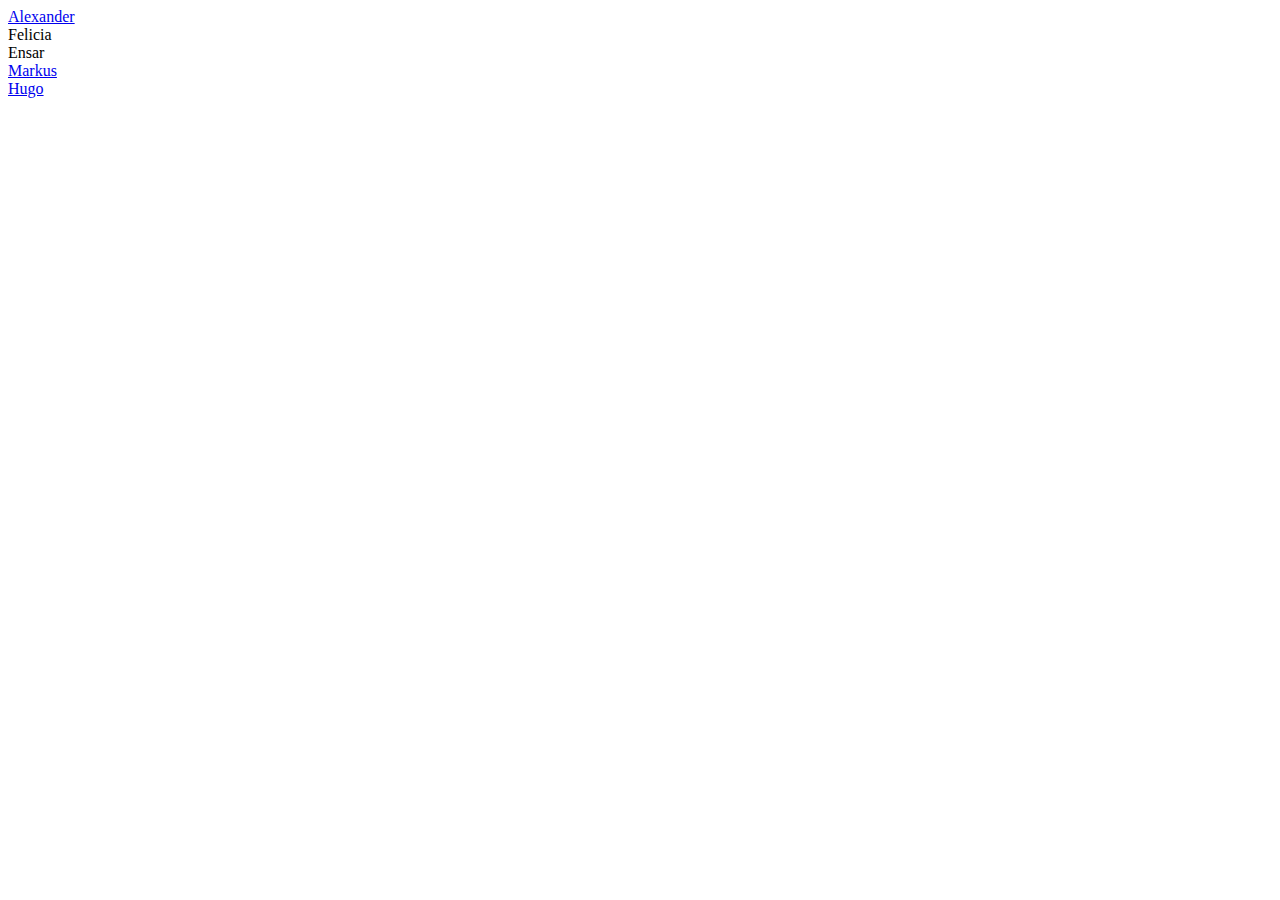
==== Index.html @ b018323b "Merge branch 'main' into hugocss" ====
<!DOCTYPE html>
<html lang="en">
<head>
    <meta charset="UTF-8">
    <meta name="viewport" content="width=device-width, initial-scale=1.0">
    <title>Hackathon - Grupp 3</title>
</head>
<body>
    
    <li><a href="alexander_dadeby.html">Alexander</a></li>
    <li>Felicia</li>
    <li>Ensar</li>
    <li><a href="markusgusthalin.html"> Markus</a></li>
    <li><a href="Hugo_Hellmansson/Hugo_Hellmansson.html">Hugo</a></li>
</body>
</html>
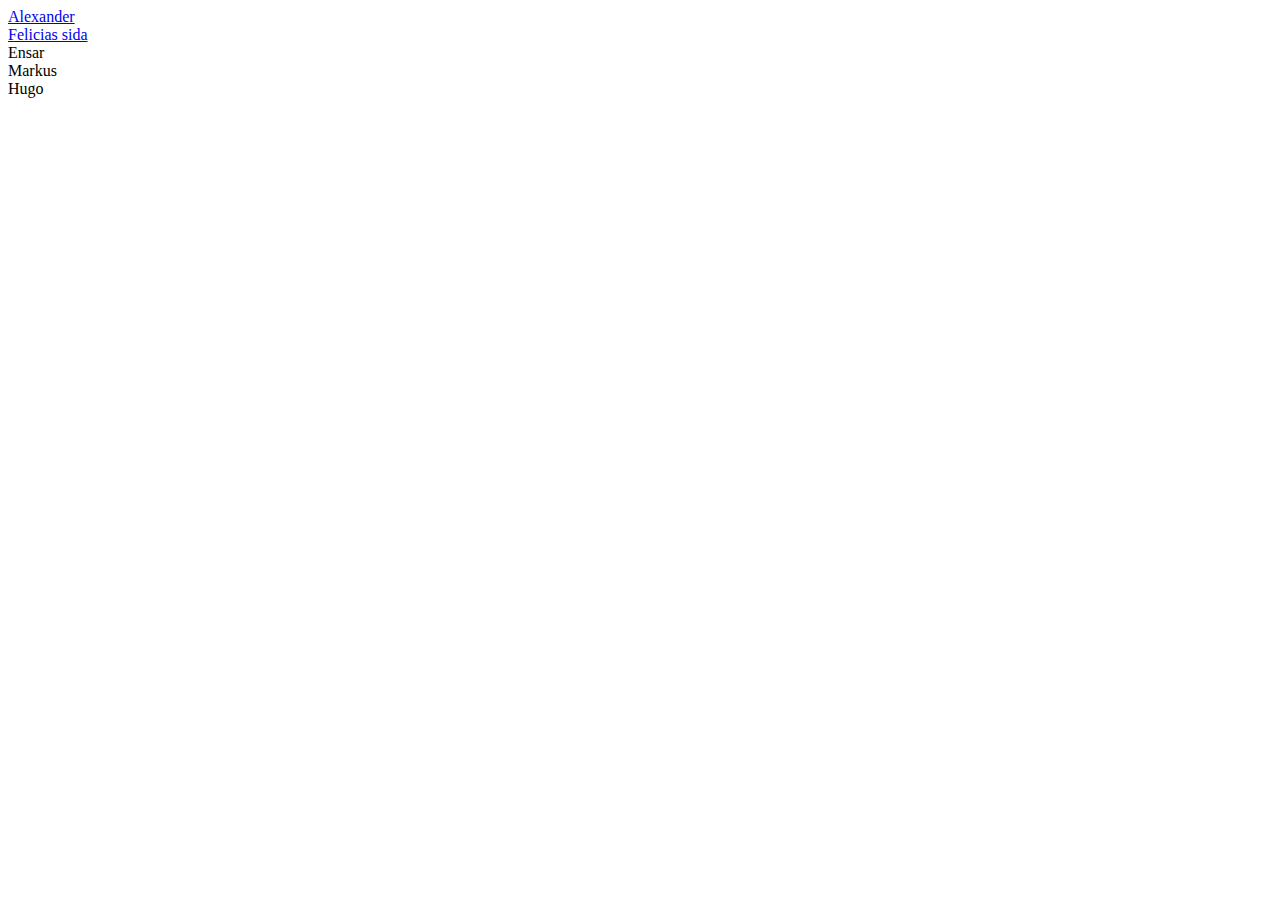
==== commit a9bc312a: "Länk till felicias sida" ====
--- a/Index.html
+++ b/Index.html
@@ -8,9 +8,9 @@
 <body>
     
     <li><a href="alexander_dadeby.html">Alexander</a></li>
-    <li>Felicia</li>
+    <li><a href="Felicia_Karlsson.html">Felicias sida</a></li>
     <li>Ensar</li>
-    <li><a href="markusgusthalin.html"> Markus</a></li>
-    <li><a href="Hugo_Hellmansson/Hugo_Hellmansson.html">Hugo</a></li>
+    <li>Markus</li>
+    <li>Hugo</li>
 </body>
 </html>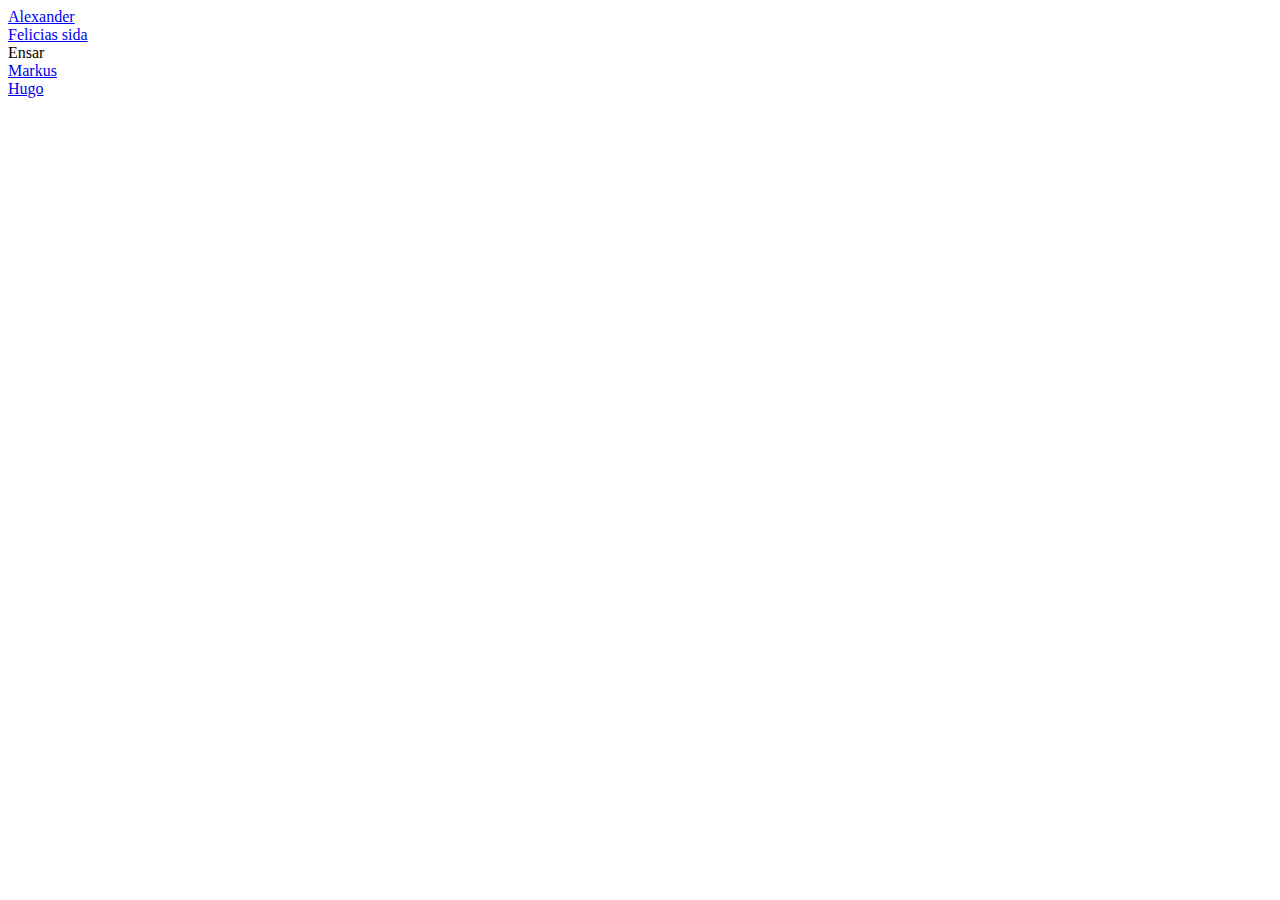
==== commit 891defbd: "Merge branch 'main' of github.com:daalit/Hackathon-Grupp-3" ====
--- a/Index.html
+++ b/Index.html
@@ -10,7 +10,7 @@
     <li><a href="alexander_dadeby.html">Alexander</a></li>
     <li><a href="Felicia_Karlsson.html">Felicias sida</a></li>
     <li>Ensar</li>
-    <li>Markus</li>
-    <li>Hugo</li>
+    <li><a href="markusgusthalin.html"> Markus</a></li>
+    <li><a href="Hugo_Hellmansson/Hugo_Hellmansson.html">Hugo</a></li>
 </body>
 </html>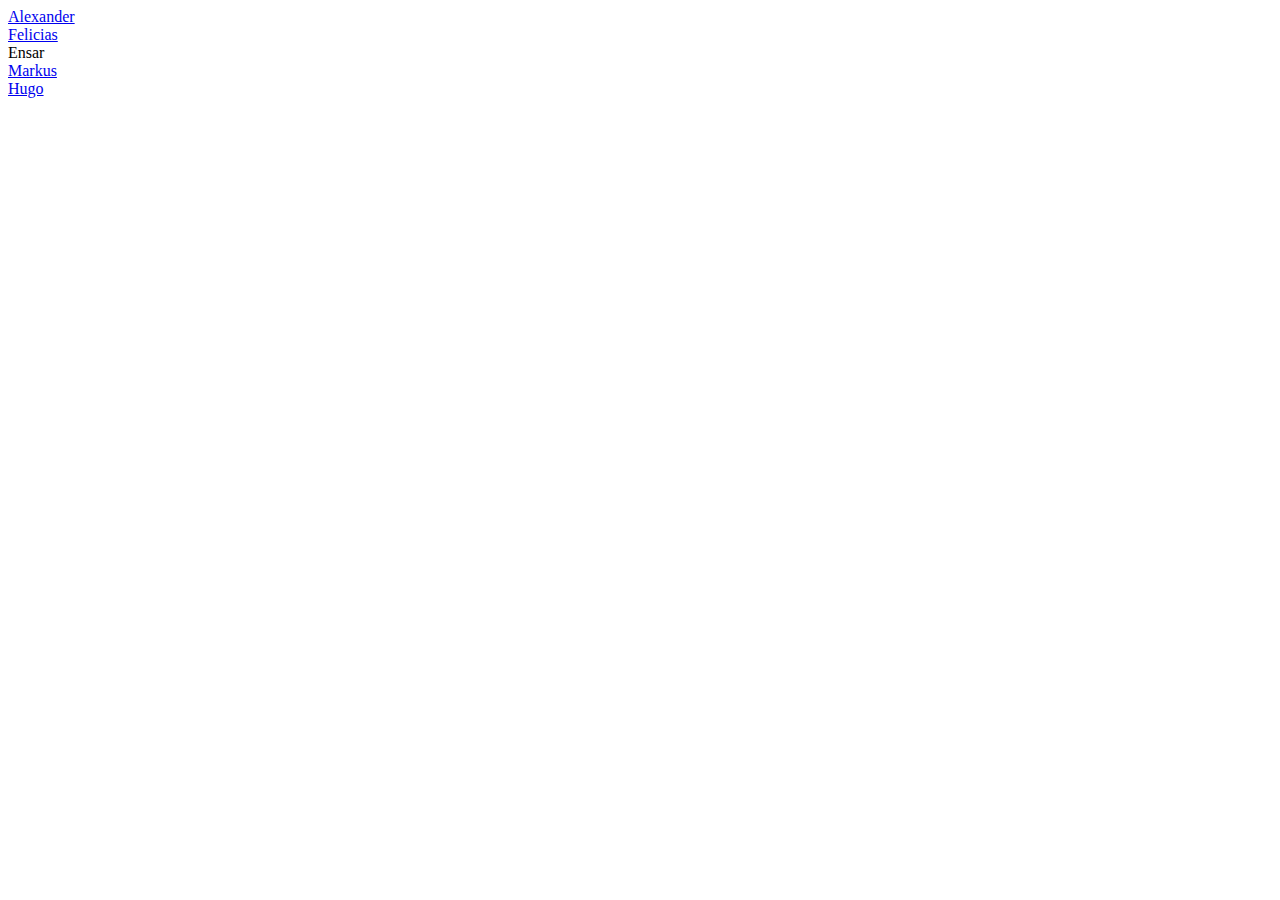
==== commit a6436ff4: "länk till min sida" ====
--- a/Index.html
+++ b/Index.html
@@ -8,7 +8,7 @@
 <body>
     
     <li><a href="alexander_dadeby.html">Alexander</a></li>
-    <li><a href="Felicia_Karlsson.html">Felicias sida</a></li>
+    <li><a href="Felicia_Karlsson.html">Felicias</a></li>
     <li>Ensar</li>
     <li><a href="markusgusthalin.html"> Markus</a></li>
     <li><a href="Hugo_Hellmansson/Hugo_Hellmansson.html">Hugo</a></li>
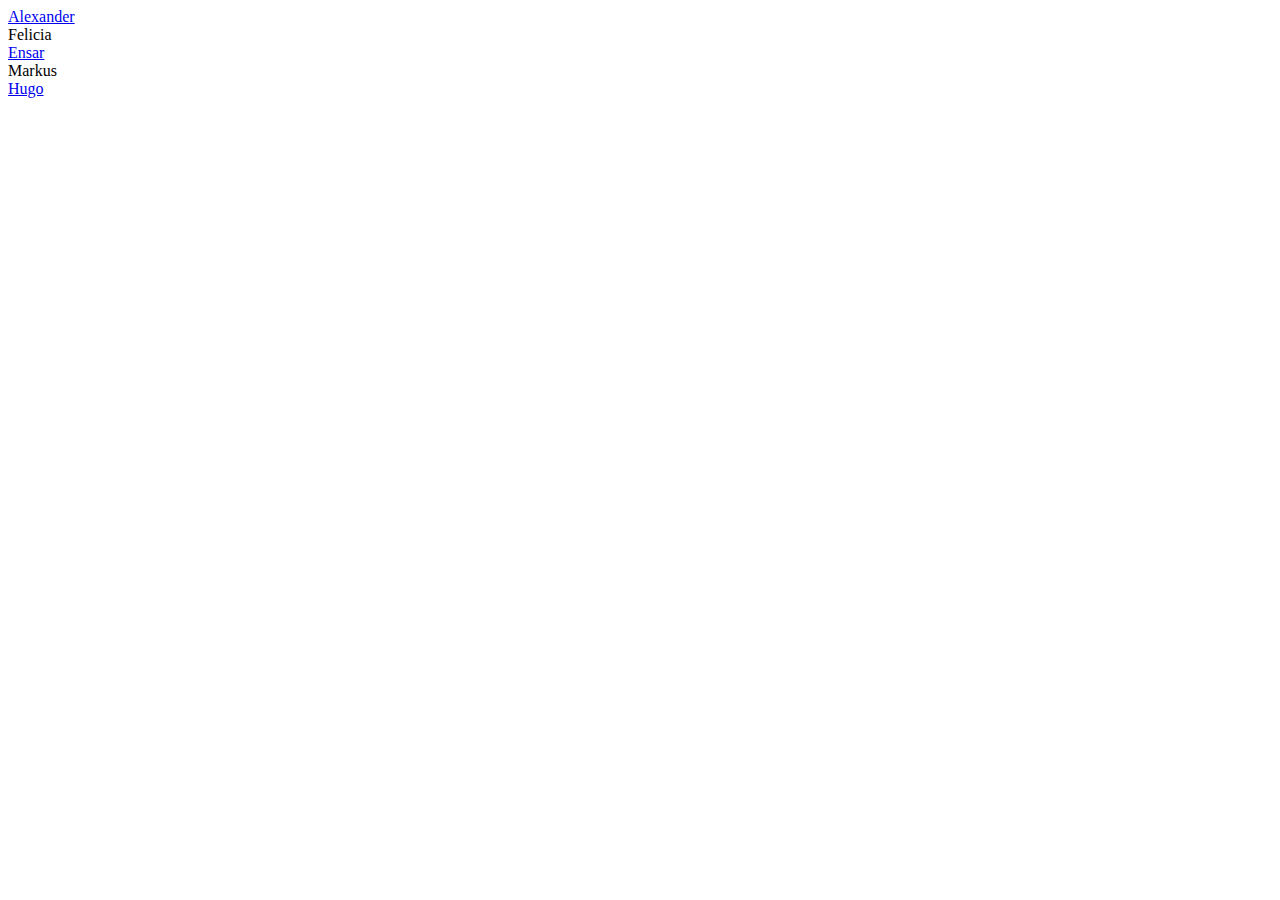
==== commit 2f081576: "Länk till min sida" ====
--- a/Index.html
+++ b/Index.html
@@ -8,9 +8,9 @@
 <body>
     
     <li><a href="alexander_dadeby.html">Alexander</a></li>
-    <li><a href="Felicia_Karlsson.html">Felicias</a></li>
-    <li>Ensar</li>
-    <li><a href="markusgusthalin.html"> Markus</a></li>
-    <li><a href="Hugo_Hellmansson/Hugo_Hellmansson.html">Hugo</a></li>
+    <li>Felicia</li>
+    <li><a href="Ensar_Abduramanovski.html">Ensar</a></li>
+    <li>Markus</li>
+    <li><a href="Hugo_Hellmansson.html">Hugo</a></li>
 </body>
 </html>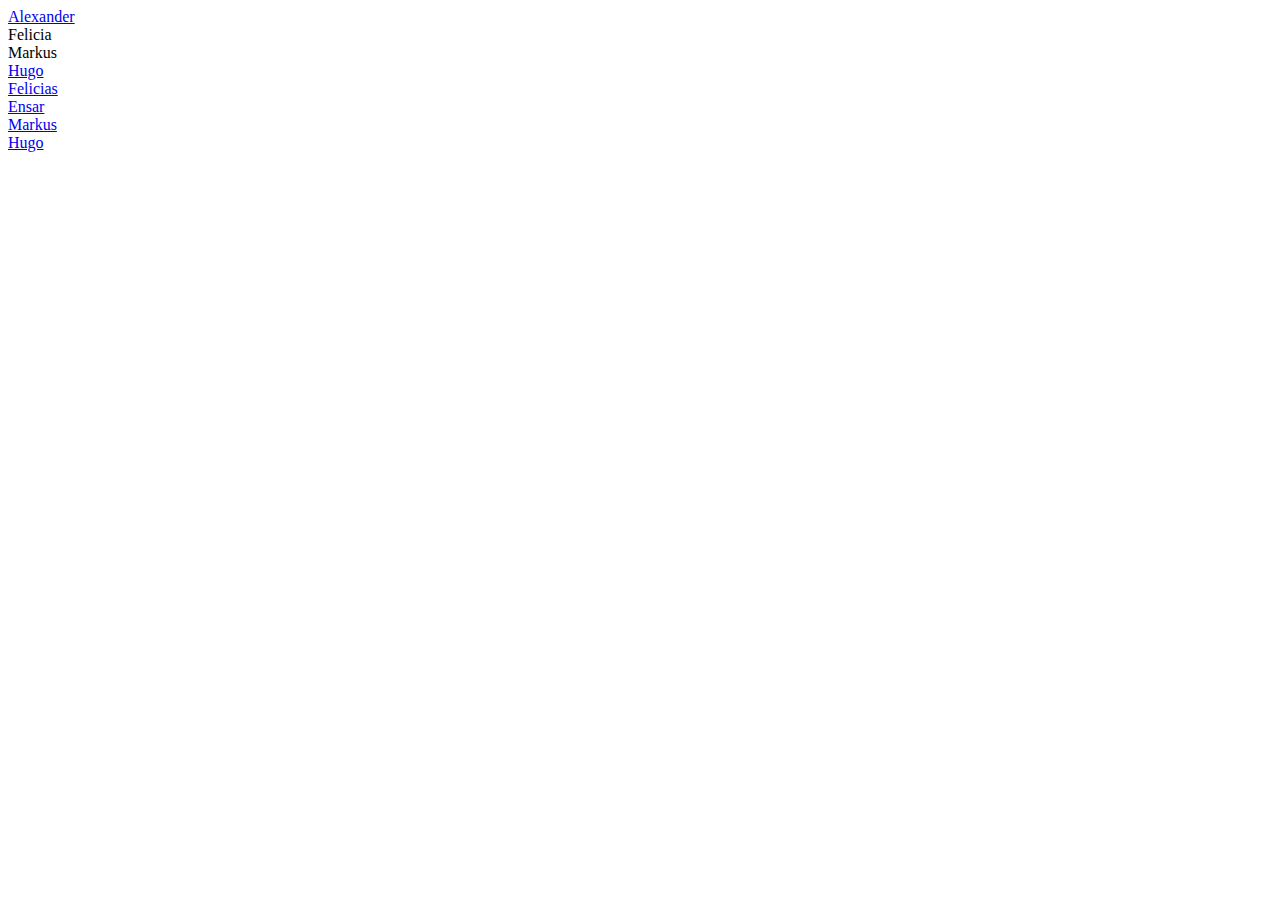
==== commit 48521c24: "Merge branch 'main' into Ensar_Abduramanovski.html" ====
--- a/Index.html
+++ b/Index.html
@@ -9,8 +9,11 @@
     
     <li><a href="alexander_dadeby.html">Alexander</a></li>
     <li>Felicia</li>
-    <li><a href="Ensar_Abduramanovski.html">Ensar</a></li>
     <li>Markus</li>
     <li><a href="Hugo_Hellmansson.html">Hugo</a></li>
+    <li><a href="Felicia_karlsson.html">Felicias</a></li>
+    <li><a href="Ensar_Abduramanovski.html">Ensar</a></li>
+    <li><a href="markusgusthalin.html"> Markus</a></li>
+    <li><a href="Hugo_Hellmansson/Hugo_Hellmansson.html">Hugo</a></li>
 </body>
 </html>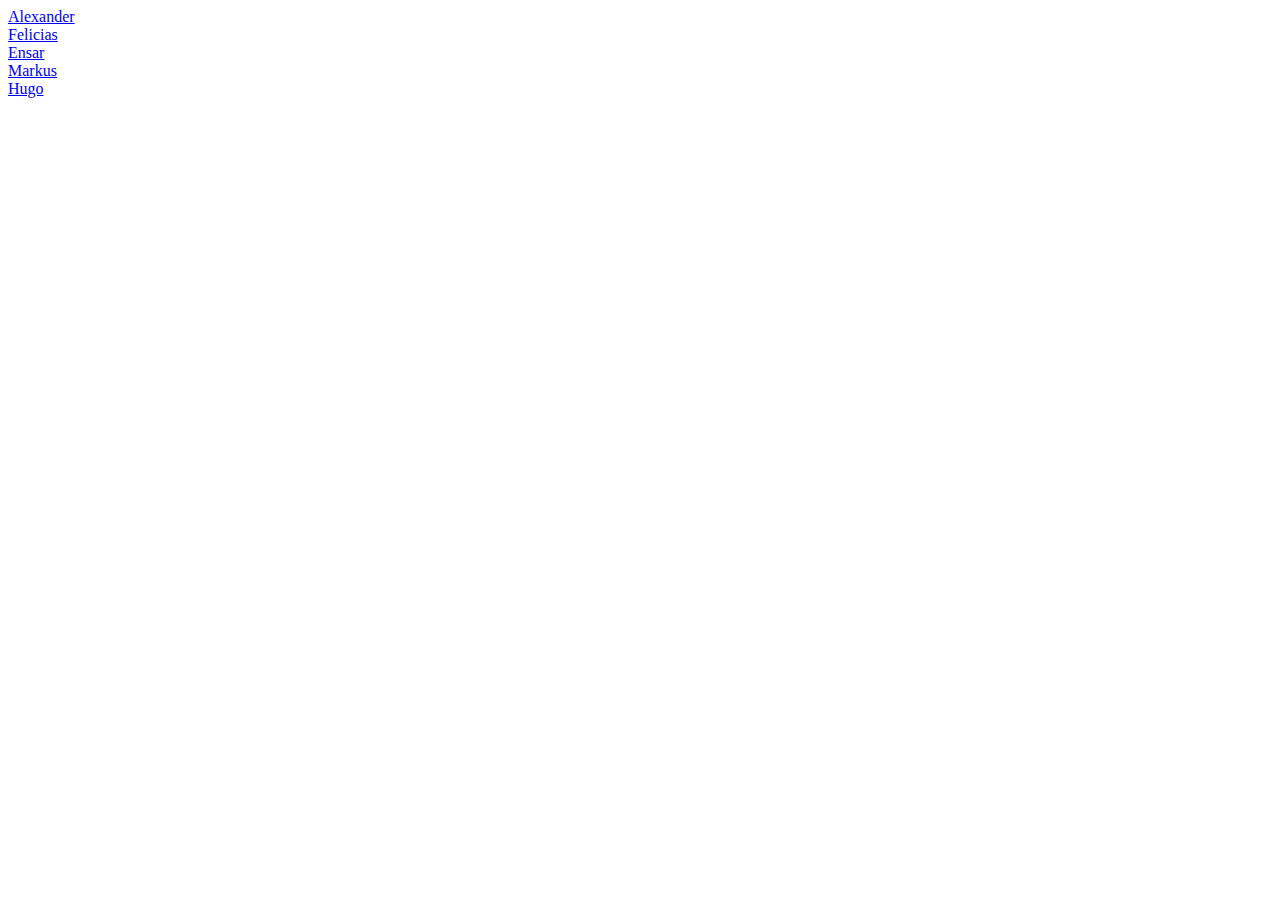
==== commit 61cb5d06: "fixade listan" ====
--- a/Index.html
+++ b/Index.html
@@ -8,9 +8,6 @@
 <body>
     
     <li><a href="alexander_dadeby.html">Alexander</a></li>
-    <li>Felicia</li>
-    <li>Markus</li>
-    <li><a href="Hugo_Hellmansson.html">Hugo</a></li>
     <li><a href="Felicia_karlsson.html">Felicias</a></li>
     <li><a href="Ensar_Abduramanovski.html">Ensar</a></li>
     <li><a href="markusgusthalin.html"> Markus</a></li>
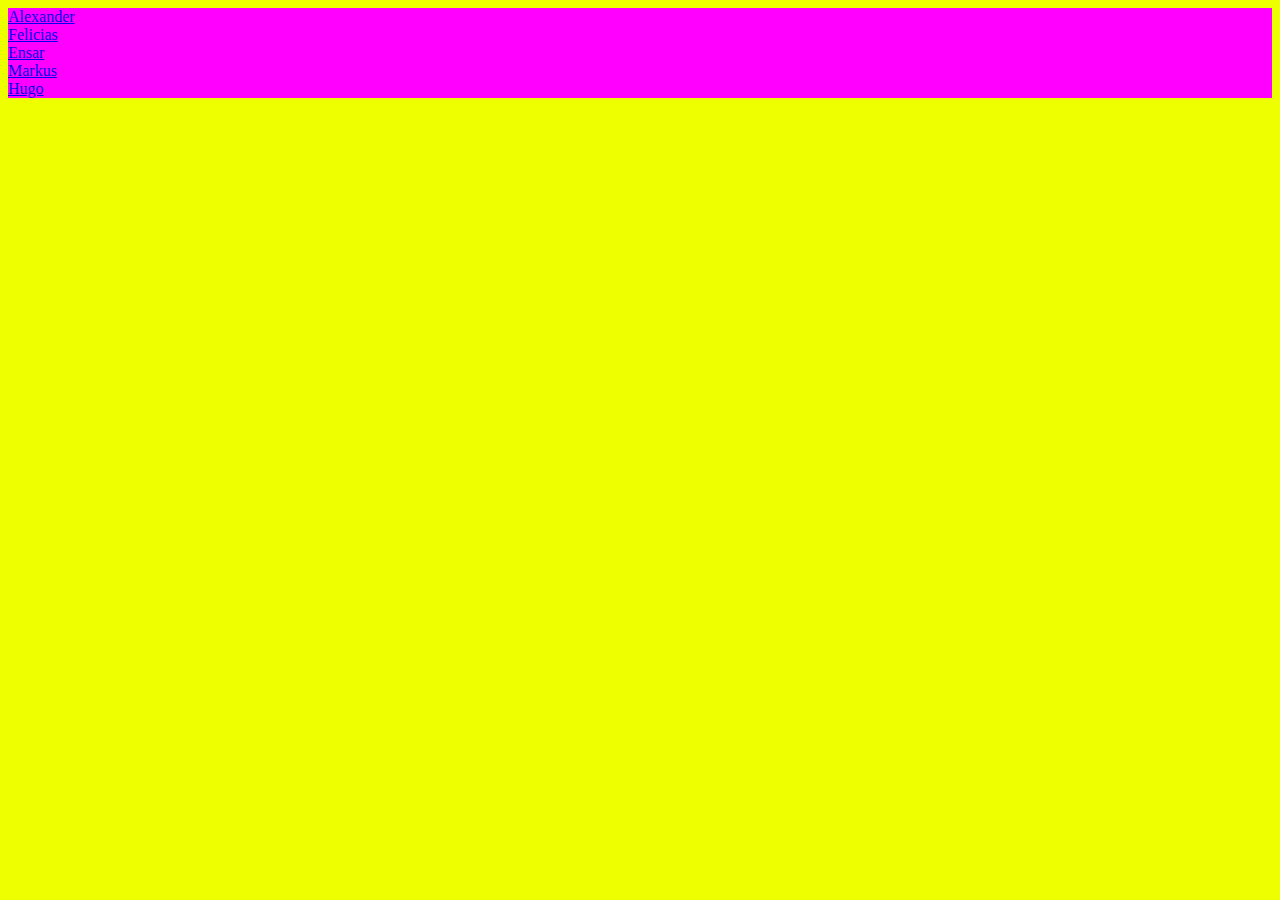
==== commit 5ca9b908: "gjorde lite css till index" ====
--- a/Index.html
+++ b/Index.html
@@ -3,10 +3,10 @@
 <head>
     <meta charset="UTF-8">
     <meta name="viewport" content="width=device-width, initial-scale=1.0">
+    <link rel="stylesheet" href="index.css">
     <title>Hackathon - Grupp 3</title>
 </head>
 <body>
-    
     <li><a href="alexander_dadeby.html">Alexander</a></li>
     <li><a href="Felicia_karlsson.html">Felicias</a></li>
     <li><a href="Ensar_Abduramanovski.html">Ensar</a></li>
--- a/index.css
+++ b/index.css
@@ -0,0 +1,17 @@
+li{
+   color: rgb(255, 0, 0);
+   background-color: rgb(255, 0, 255);
+}
+li:hover{
+    transform: scale(160%);
+    color: rgb(255, 255, 255);
+    background-color: rgb(255, 0, 0);
+    position: absolute;
+
+}
+
+
+body{
+    background-color: rgb(238, 255, 0);
+}
+
